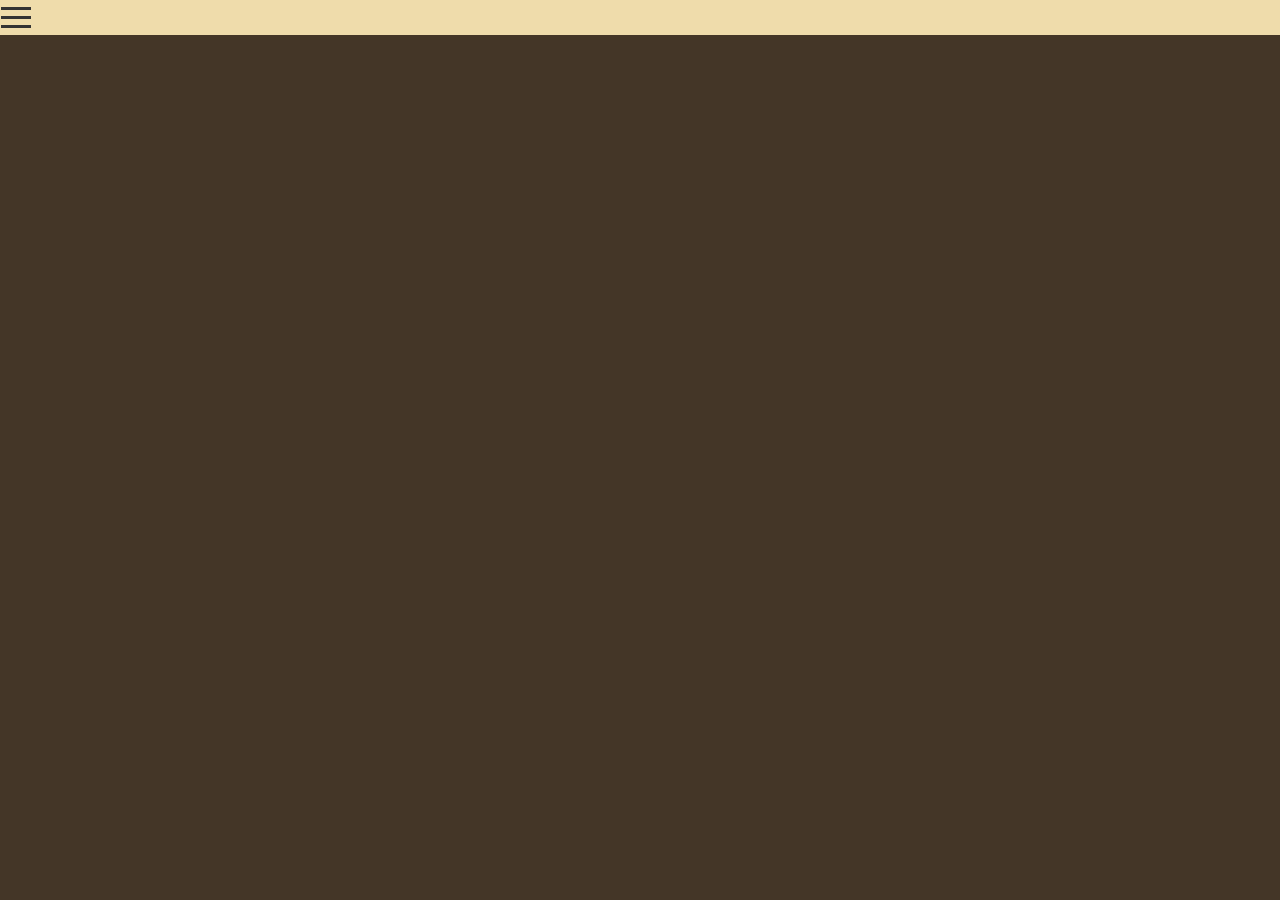
==== chemistry.html @ 13d25d79 "." ====
<!DOCTYPE html>
<html lang="en">
<head>
    <meta charset="UTF-8">
    <meta http-equiv="X-UA-Compatible" content="IE=edge">
    <meta name="viewport" content="width=device-width, initial-scale=1.0">
    <title>Projeto Trabalho</title>
    <link rel="stylesheet" href="style.css">
</head>
<body>
    <header>
<!-- icone do sanduiche -->
<label for="menu-toggle">
    <div class="hamburger"></div>
    <div class="hamburger"></div>
    <div class="hamburger"></div>
    </label>
    <input type="checkbox" id="menu-toggle" style="display: none;">
    
    <!--menu de navegacao -->
    <div class="menu">
    <a href="#chemistry.html">quimica</a>
    <a href="#physics.html">fisica</a>
    <a href="math.html">matematica</a>
    </div>
    </header>
</body>


</html>
---- style.css ----
html {
  box-sizing: border-box;
  font-size: 16px;
}

*, *:before, *:after {
  box-sizing: inherit;
}

body, h1, h2, h3, h4, h5, h6, p, ol, ul {
  margin: 0;
  padding: 0;
  font-weight: normal;
  background-color: #443627;
}

body{
  background-color: #443627;
}

header {
  background-color: #EFDCAB;
  color:white;
  margin: 0;
  display: flex;
  justify-content: space-between;
  
}

ol, ul {
  list-style: none;
}

img {
  max-width: 100%;
  height: auto;
}

label {
  margin: 1px 1px 1px 1px;
}

/* estilo do sanduiche */
.hamburger {
  width: 30px;
  height: 3px;
  background-color: #333333;
  margin: 6px 0;
  transition: 0.4s;
  }
  
  /* estilo da barra de navegacao */
  .menu {
  display: none;
  flex-direction: column;
  background-color: #333;
  position: absolute;
  top: 50px;
  left: 0;
  width: 200px;
  }
  
  .menu a {
  color: white;
  padding: 10px;
  text-decoration: none;
  text-align: center;
  }
  
  .menu a:hover {
  background-color: #575757;
  }
  
  /* mudar visibilidade menu */
  #menu-toggle:checked + .menu {
  display: flex;
  }

  .sessao{
    color: white;
    font-family: 'Times New Roman', Times, serif;
    font-size: medium;
  }

  .menuSec{
    display: flex;
    flex-direction: row;
  }
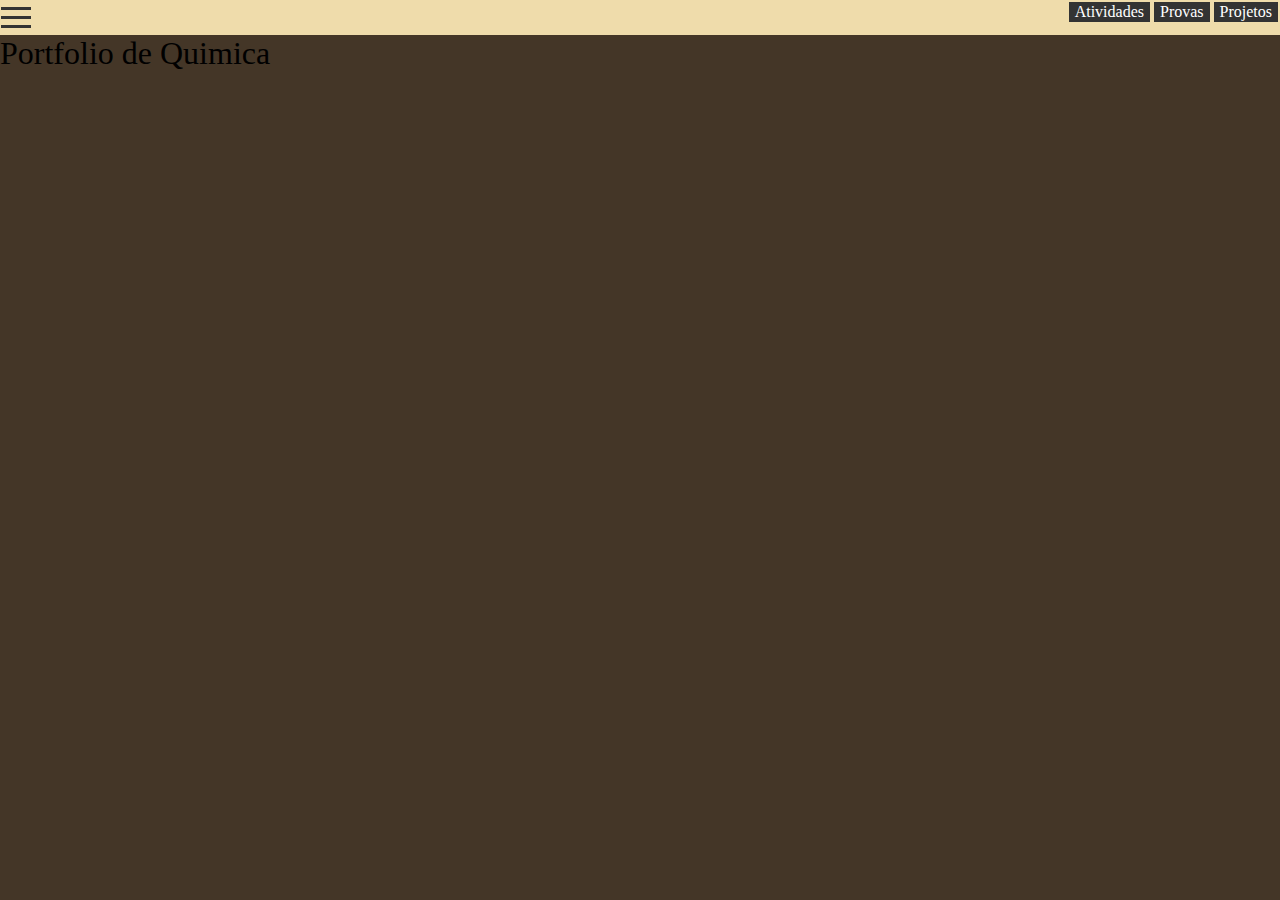
==== commit 4ab67527: "." ====
--- a/chemistry.html
+++ b/chemistry.html
@@ -23,8 +23,15 @@
     <a href="#physics.html">fisica</a>
     <a href="math.html">matematica</a>
     </div>
+
+    <div class="menuSec">
+        <Div class="sessao"><button>Atividades</button></Div>
+        <Div class="sessao"><button>Provas</button></Div>
+        <Div class="sessao"><button>Projetos</button></Div>
+        </div>
     </header>
+
+    <h1>Portfolio de Quimica</h1>
+
 </body>
-
-
 </html>--- a/style.css
+++ b/style.css
@@ -78,11 +78,21 @@
 
   .sessao{
     color: white;
-    font-family: 'Times New Roman', Times, serif;
-    font-size: medium;
   }
 
   .menuSec{
     display: flex;
     flex-direction: row;
+  }
+
+  button {
+    border: none;
+    color: white;
+    background-color: #333333;
+    border-color: white;
+    text-decoration: none;
+    font-family: 'Times New Roman', Times, serif;
+    font-size: medium;
+    margin: 2px;
+  
   }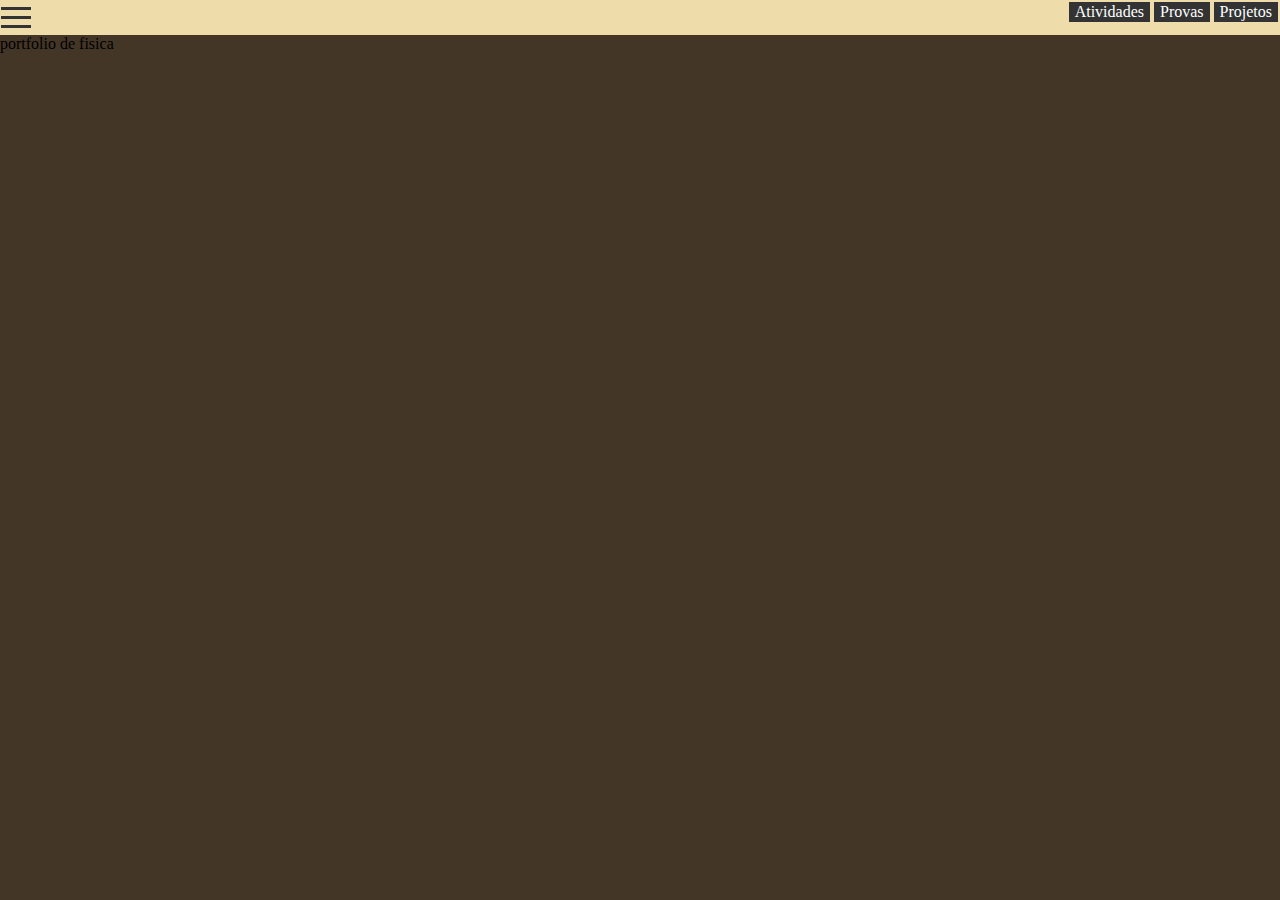
==== commit 768c103a: "." ====
--- a/chemistry.html
+++ b/chemistry.html
@@ -31,7 +31,7 @@
         </div>
     </header>
 
-    <h1>Portfolio de Quimica</h1>
+<p>portfolio de fisica</p>
 
 </body>
 </html>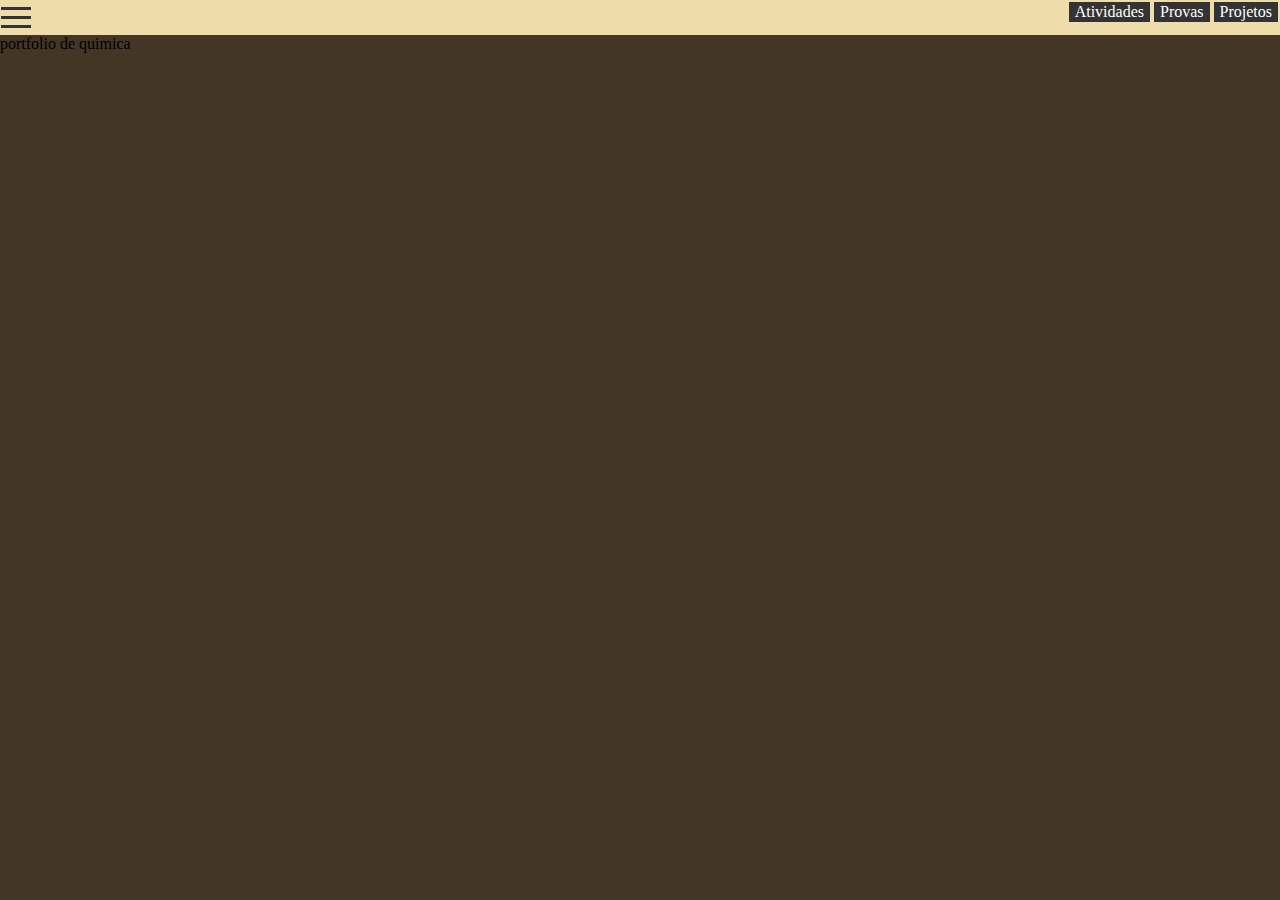
==== commit aca3156e: "." ====
--- a/chemistry.html
+++ b/chemistry.html
@@ -19,8 +19,8 @@
     
     <!--menu de navegacao -->
     <div class="menu">
-    <a href="#chemistry.html">quimica</a>
-    <a href="#physics.html">fisica</a>
+    <a href="chemistry.html">quimica</a>
+    <a href="physics.html">fisica</a>
     <a href="math.html">matematica</a>
     </div>
 
@@ -31,7 +31,7 @@
         </div>
     </header>
 
-<p>portfolio de fisica</p>
+<p>portfolio de quimica</p>
 
 </body>
 </html>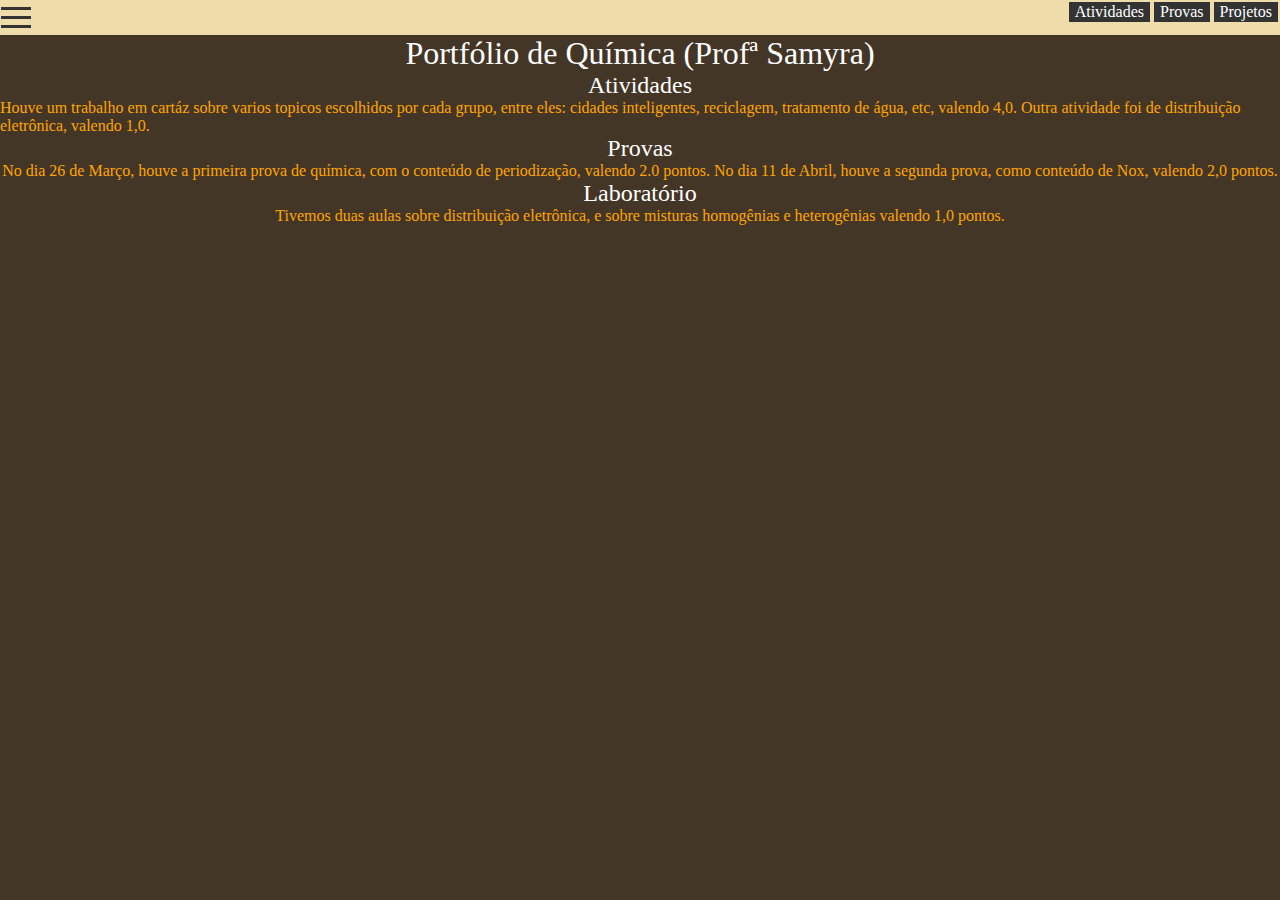
==== commit 85857035: "." ====
--- a/chemistry.html
+++ b/chemistry.html
@@ -1,5 +1,6 @@
 <!DOCTYPE html>
 <html lang="en">
+
 <head>
     <meta charset="UTF-8">
     <meta http-equiv="X-UA-Compatible" content="IE=edge">
@@ -7,31 +8,43 @@
     <title>Projeto Trabalho</title>
     <link rel="stylesheet" href="style.css">
 </head>
+
 <body>
     <header>
-<!-- icone do sanduiche -->
-<label for="menu-toggle">
-    <div class="hamburger"></div>
-    <div class="hamburger"></div>
-    <div class="hamburger"></div>
-    </label>
-    <input type="checkbox" id="menu-toggle" style="display: none;">
-    
-    <!--menu de navegacao -->
-    <div class="menu">
-    <a href="chemistry.html">quimica</a>
-    <a href="physics.html">fisica</a>
-    <a href="math.html">matematica</a>
-    </div>
+        <!-- icone do sanduiche -->
+        <label for="menu-toggle">
+            <div class="hamburger"></div>
+            <div class="hamburger"></div>
+            <div class="hamburger"></div>
+        </label>
+        <input type="checkbox" id="menu-toggle" style="display: none;">
 
-    <div class="menuSec">
-        <Div class="sessao"><button>Atividades</button></Div>
-        <Div class="sessao"><button>Provas</button></Div>
-        <Div class="sessao"><button>Projetos</button></Div>
+        <!--menu de navegacao -->
+        <div class="menu">
+            <a href="chemistry.html">quimica</a>
+            <a href="physics.html">fisica</a>
+            <a href="math.html">matematica</a>
+        </div>
+
+        <div class="menuSec">
+            <Div class="sessao"><button>Atividades</button></Div>
+            <Div class="sessao"><button>Provas</button></Div>
+            <Div class="sessao"><button>Projetos</button></Div>
         </div>
     </header>
 
-<p>portfolio de quimica</p>
+    <div id="corpo-texto">
+        <h1>Portfólio de Química (Profª Samyra)</h1>
+        <h2>Atividades</h2>
+        <p>Houve um trabalho em cartáz sobre varios topicos escolhidos por cada grupo, entre eles: cidades inteligentes, reciclagem, tratamento de água, etc, valendo 4,0. Outra atividade foi de distribuição eletrônica, valendo 1,0.</p>
+        <h2>Provas</h2>
+        <p>No dia 26 de Março, houve a primeira prova de química, com o conteúdo de periodização, valendo 2.0
+            pontos. No dia 11 de Abril, houve a segunda prova, como conteúdo de Nox, valendo 2,0
+            pontos.</p>
+        <h2>Laboratório</h2>
+        <p>Tivemos duas aulas sobre distribuição eletrônica, e sobre misturas homogênias e heterogênias
+            valendo 1,0 pontos.</p>
+    </div>
+</body>
 
-</body>
 </html>--- a/style.css
+++ b/style.css
@@ -3,37 +3,37 @@
   font-size: 16px;
 }
 
-*, *:before, *:after {
-  box-sizing: inherit;
-}
-
-body, h1, h2, h3, h4, h5, h6, p, ol, ul {
+body,
+h1,
+h2,
+h3,
+h4,
+h5,
+h6,
+p,
+ol,
+ul {
   margin: 0;
   padding: 0;
   font-weight: normal;
-  background-color: #443627;
 }
 
-body{
+body {
   background-color: #443627;
 }
 
 header {
   background-color: #EFDCAB;
-  color:white;
+  color: white;
   margin: 0;
   display: flex;
   justify-content: space-between;
-  
+
 }
 
-ol, ul {
+ol,
+ul {
   list-style: none;
-}
-
-img {
-  max-width: 100%;
-  height: auto;
 }
 
 label {
@@ -46,11 +46,11 @@
   height: 3px;
   background-color: #333333;
   margin: 6px 0;
-  transition: 0.4s;
-  }
-  
-  /* estilo da barra de navegacao */
-  .menu {
+  transition: 2s;
+}
+
+/* estilo da barra de navegacao */
+.menu {
   display: none;
   flex-direction: column;
   background-color: #333;
@@ -58,41 +58,61 @@
   top: 50px;
   left: 0;
   width: 200px;
-  }
-  
-  .menu a {
+}
+
+.menu a {
   color: white;
   padding: 10px;
   text-decoration: none;
   text-align: center;
-  }
-  
-  .menu a:hover {
+}
+
+.menu a:hover {
   background-color: #575757;
-  }
-  
-  /* mudar visibilidade menu */
-  #menu-toggle:checked + .menu {
+}
+
+/* mudar visibilidade menu */
+#menu-toggle:checked+.menu {
   display: flex;
-  }
+}
 
-  .sessao{
-    color: white;
-  }
+.sessao {
+  color: white;
+}
 
-  .menuSec{
-    display: flex;
-    flex-direction: row;
-  }
+.menuSec {
+  display: flex;
+  flex-direction: row;
+}
 
-  button {
-    border: none;
-    color: white;
-    background-color: #333333;
-    border-color: white;
-    text-decoration: none;
-    font-family: 'Times New Roman', Times, serif;
-    font-size: medium;
-    margin: 2px;
-  
-  }+button {
+  border: none;
+  color: white;
+  background-color: #333333;
+  border-color: white;
+  text-decoration: none;
+  font-family: 'Times New Roman', Times, serif;
+  font-size: medium;
+  margin: 2px;
+}
+
+.sessao button:hover {
+  background-color: #575757;
+}
+
+#corpo-texto h1,
+h2 {
+  color: white;
+  font-family: 'Times New Roman', Times, serif;
+}
+
+#corpo-texto p {
+  color: orange;
+  font-family: 'Times New Roman', Times, serif;
+}
+
+#corpo-texto {
+  display: flex;
+  align-items: center;
+  flex-direction: column;
+}